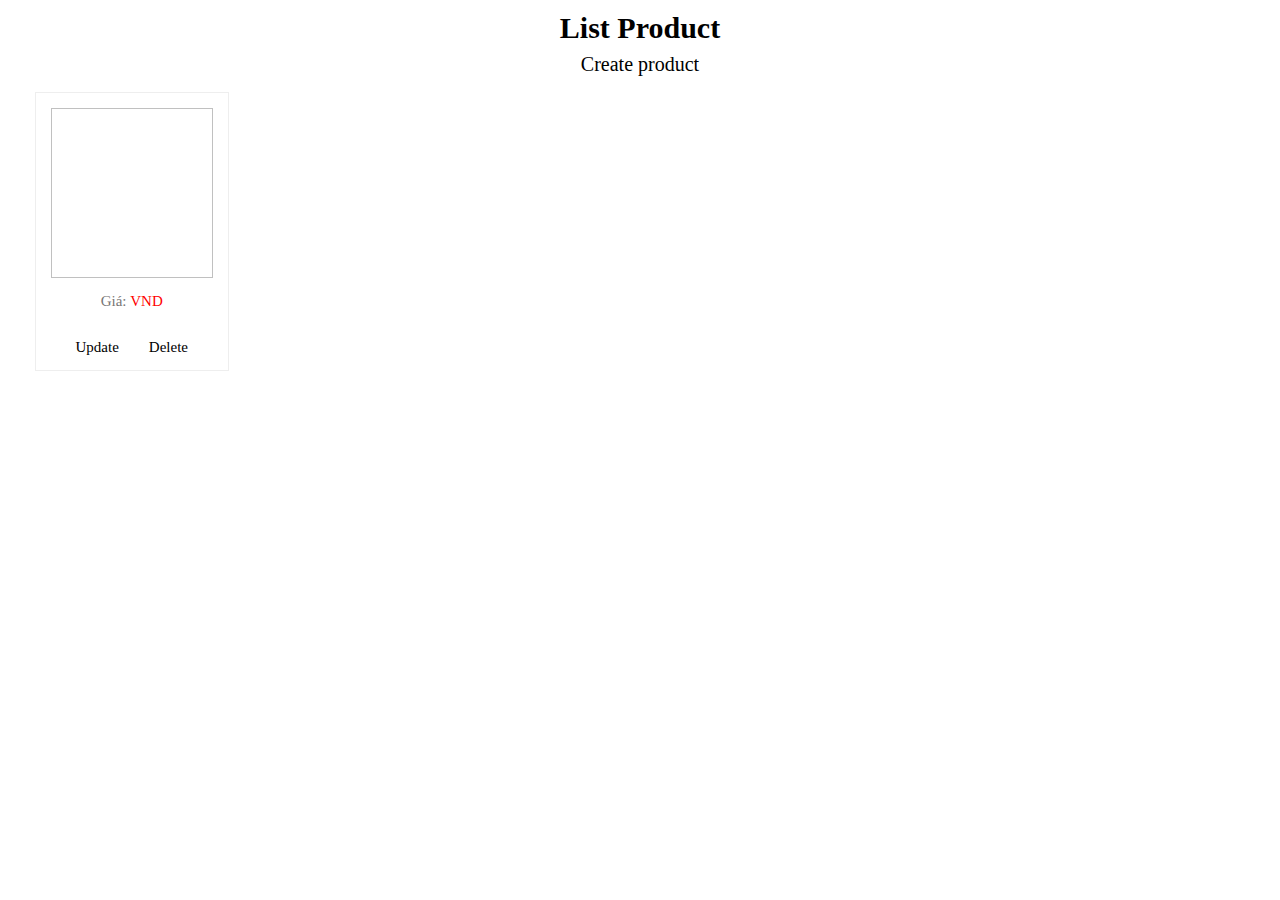
==== src/main/webapp/WEB-INF/views/product/index.html @ 6d660741 "first commit" ====
<!DOCTYPE html>
<html lang="en" xmlns:th="http://www.thymeleaf.org">
<head>
    <meta charset="UTF-8">
    <title>Home product</title>

    <style>
        html {
            font-size: 62.5%;
            line-height: 1.6rem;
            box-sizing: border-box;
        }

        .grid {
            width: 1200px;
            max-width: 100%;
            margin: 0 auto;
        }

        .grid__row {
            display: flex;
            flex-wrap: wrap;
            margin-left: -5px;
            margin-right: -5px;
        }

        .grid__column-2 {
            padding-left: 5px;
            padding-right: 5px;
            width: 15%;
        }

        h1 {
            text-align: center;
            font-size: 3rem;
        }

        .create {
            display: block;
            text-align: center;
            font-size: 2rem;
            margin-bottom: 20px;
            text-decoration: none;
        }

        .img {
            width: 170px;
            height: 170px;
            margin-top: 15px;
        }

        img {
            width: 95%;
            height: 170px;
            margin-left: 10px;

        }

        .name, .cost {
            font-size: 2rem;
            margin: 15px 0;
            text-align: center;
        }

        .cost {
            font-size: 1.5rem;
            margin: 15px 0;
            color: red;
        }

        .container {
            border: 1px solid #eee;

        }

        .container__link {
            text-decoration: none;
        }

        .cost__title {
            color: #787676;
            font-weight: 200;
        }

        .action {
            display: flex;
            justify-content: center;
        }

        .update, .delete {
            display: block;
            text-align: center;
            font-size: 1.5rem;
            margin: 15px;
            text-decoration: none;
        }

    </style>

</head>
<body id="product">
<h1>List Product</h1>
<a class="create" th:href="@{/create}">Create product</a>

<div class="grid">
    <div class="grid__row">
        <div class="grid__column-2 container" th:each="product : ${productList}">
            <a class="container__link" th:href="@{/details/__${product.id}__}">
                <div class="img"><img th:src="@{'/image/' + ${product.img}}" alt=""></div>
                <div class="name" th:text="${product.name}"></div>
                <div class="cost">
                    <span class="cost__title">Giá: </span>
                    <span th:text="${product.cost}"></span>
                    <span>VND</span>
                </div>
                <div class="action">
                    <a class="update" th:href="@{/update/__${product.id}__}">Update</a>
                    <a class="delete" th:href="@{/delete/__${product.id}__}">Delete</a>

                </div>
            </a>

        </div>

    </div>
</div>

</body>
</html>
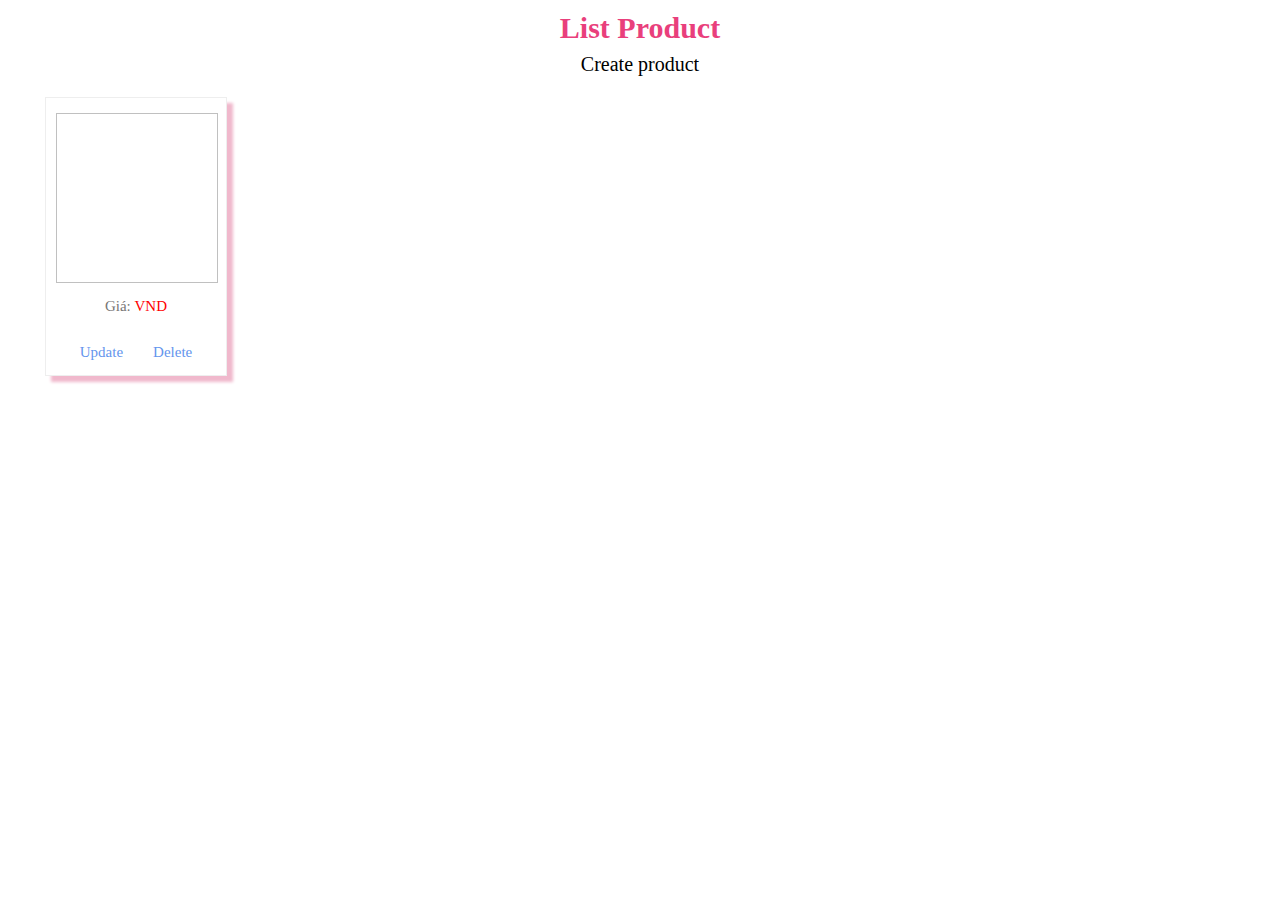
==== commit a8fa3494: "add create multi file" ====
--- a/src/main/webapp/WEB-INF/views/product/index.html
+++ b/src/main/webapp/WEB-INF/views/product/index.html
@@ -20,19 +20,33 @@
         .grid__row {
             display: flex;
             flex-wrap: wrap;
-            margin-left: -5px;
-            margin-right: -5px;
         }
 
         .grid__column-2 {
-            padding-left: 5px;
-            padding-right: 5px;
             width: 15%;
         }
 
         h1 {
             text-align: center;
             font-size: 3rem;
+            color: #e93f7c;
+        }
+        .container {
+            margin: 5px;
+            border: 1px solid #eee;
+            box-shadow: 0.3rem 0.3rem 0.3rem #f2eff0;
+            box-shadow: 0.4rem 0.4rem 0.3rem #d582a0;
+            box-shadow: 0.6rem 0.6rem 0.3rem #f0b8cc;
+
+        }
+
+        .container:hover{
+            transform: translateY(-5px);
+        }
+
+        .container__link {
+            text-decoration: none;
+            color: #343333;
         }
 
         .create {
@@ -41,6 +55,10 @@
             font-size: 2rem;
             margin-bottom: 20px;
             text-decoration: none;
+        }
+        .create:hover{
+            color: #d582a0;
+            transform: translateY(-3px);
         }
 
         .img {
@@ -68,14 +86,7 @@
             color: red;
         }
 
-        .container {
-            border: 1px solid #eee;
 
-        }
-
-        .container__link {
-            text-decoration: none;
-        }
 
         .cost__title {
             color: #787676;
@@ -92,7 +103,12 @@
             text-align: center;
             font-size: 1.5rem;
             margin: 15px;
+            color: cornflowerblue;
             text-decoration: none;
+        }
+        .update:hover, .delete:hover{
+            color: #86acf0;
+            transform: translateY(-3px);
         }
 
     </style>
